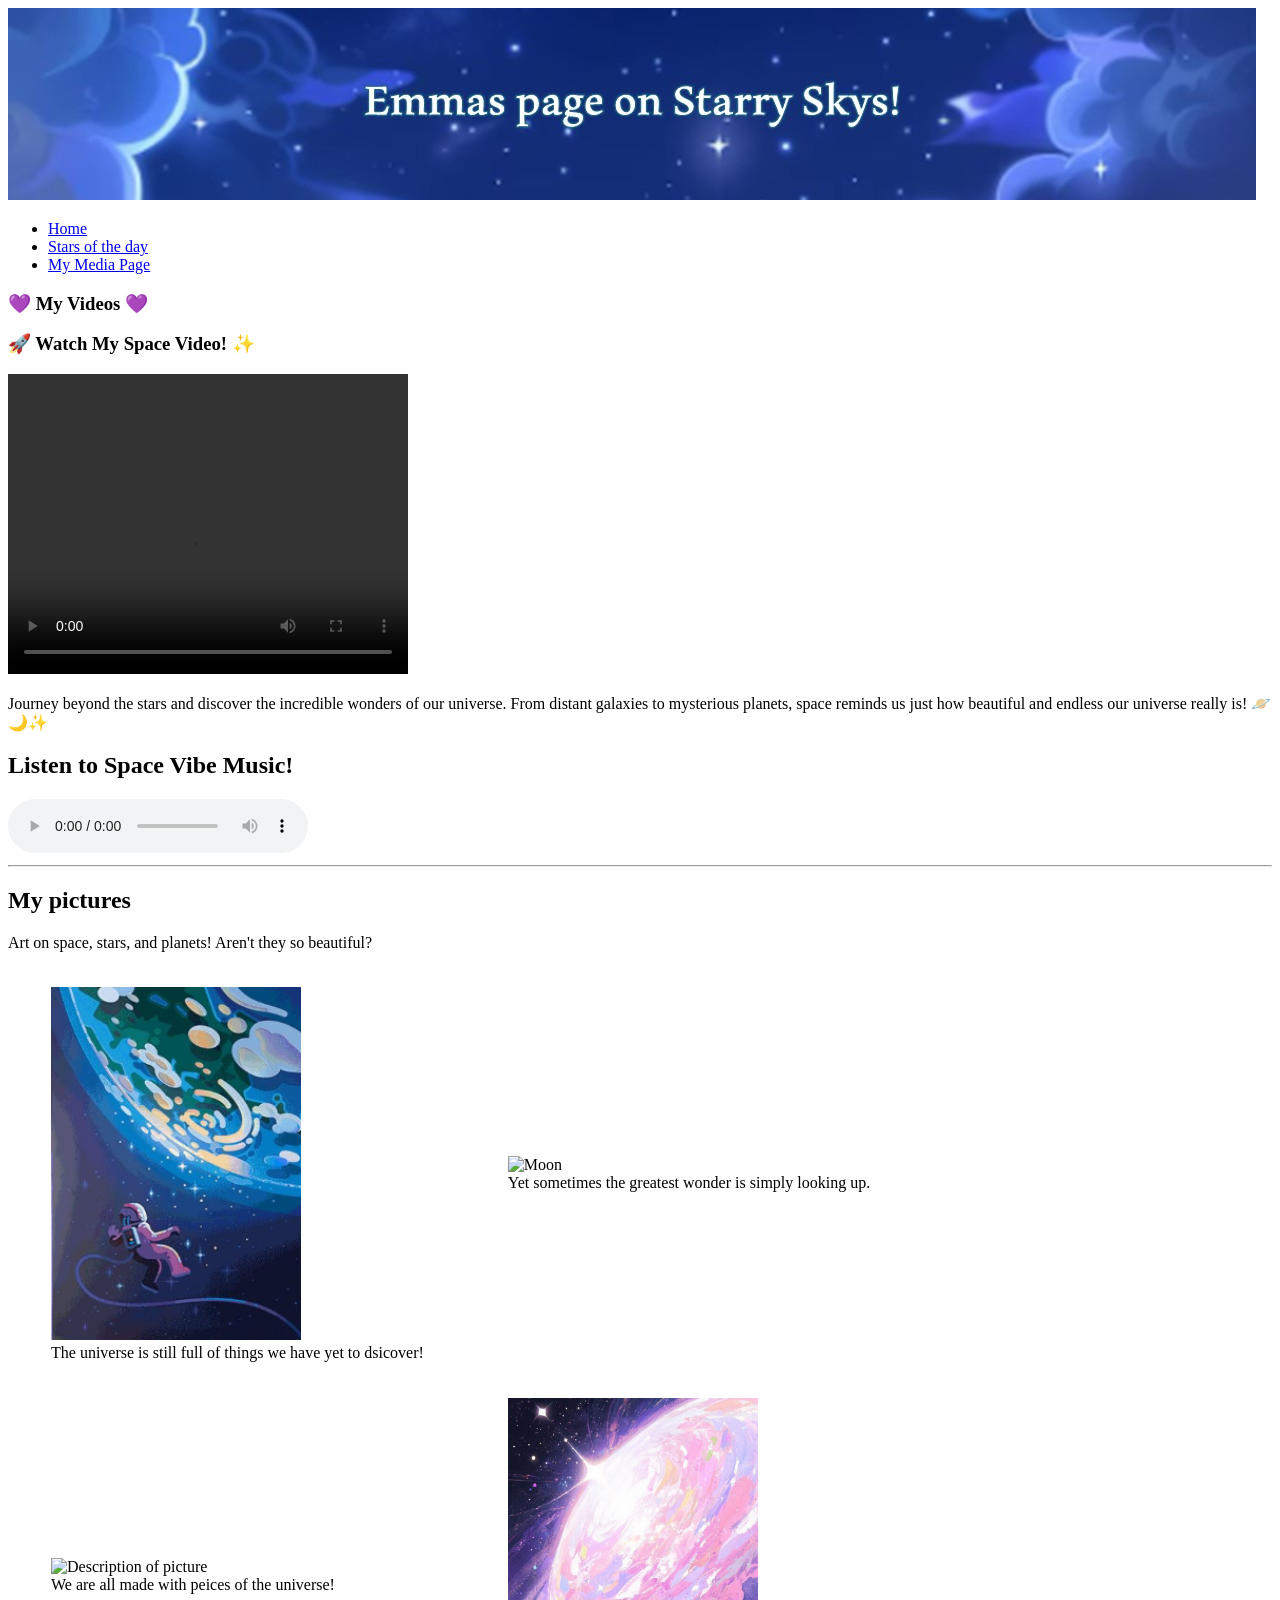
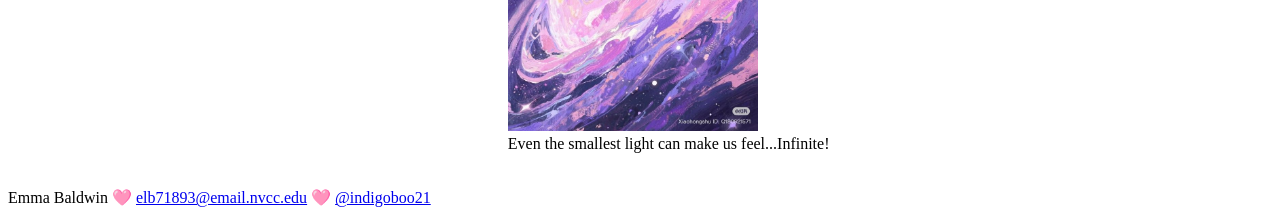
==== Media.html @ 3244a10b "Add files via upload Initial site launch on planets and stars !" ====
<!DOCTYPE html>
<html lang="en">
<head>
	<title>Emma's page!</title>
	<meta charset="utf-8">
	<meta name="viewport" content="width=device-width, initial-scale=1">
	<link rel="stylesheet" type="text/css" href="StyleMedia.css">
	<link rel="icon" type="image/x-icon" href="ICO.ico">
</head>
<body>


<header>
  <img src="baner.jpg" alt="baner">
</header>

<section>
  <nav>
    <ul>
      <li><a href="index.html">Home</a></li>
      <li><a href="https://science.nasa.gov/apod/" target="_blank">Stars of the day</a></li>
      <li><a href="media.html">My Media Page</a></li>
    </ul>
  </nav>
  
  <article>
    <h1>&#x1F49C My Videos &#x1F49C;</h1>
<h3>🚀 Watch My Space Video! ✨</h3>

<video width="400" height="300" controls>
    <source src="video.mp4" type="video/mp4">
    Your browser does not support the video element.
</video>
    <p>Journey beyond the stars and discover the incredible wonders of our universe. From distant galaxies to mysterious planets, space reminds us just how beautiful and endless our universe really is! 🪐🌙✨</p>

<h2>Listen to Space Vibe Music!</h2>

<audio controls>
    <source src="song.mp3" type="audio/mpeg">
    Your browser does not support the audio element.
</audio>


    
<hr>

	<h2>My pictures</h2>
	<p>Art on space, stars, and planets! Aren't they so beautiful?</p>
	<table>
    <tr>
        <td>
            <figure>
                <img src="Earth.png" alt="Astronaut floating in space" width="250">
                <figcaption>
                    The universe is still full of things we have yet to dsicover!
                </figcaption>
            </figure>
        </td>

        <td>
            <figure>
                <img src="Moon.PNG" alt="Moon" width="250">
                <figcaption>
                    Yet sometimes the greatest wonder is simply looking up.
                </figcaption>
            </figure>
        </td>
    </tr>

    <tr>
        <td>
            <figure>
                <img src="planet.png" alt="Description of picture" width="250">
                <figcaption>
                    We are all made with peices of the universe!
                </figcaption>
            </figure>
        </td>

        <td>
            <figure>
                <img src="planet.jpg" alt="Description of picture" width="250">
                <figcaption>
                    Even the smallest light can make us feel...Infinite!
                </figcaption>
            </figure>
        </td>
    </tr>
</table>

  </article>
</section>

<footer>
  <p>Emma Baldwin &#129655; <a href="mailto:elb71893@email.nvcc.edu">elb71893@email.nvcc.edu</a> &#129655; <a href="http:www.instagram/indigoboo21/">@indigoboo21</a> </p>
</footer>

</body>
</html>
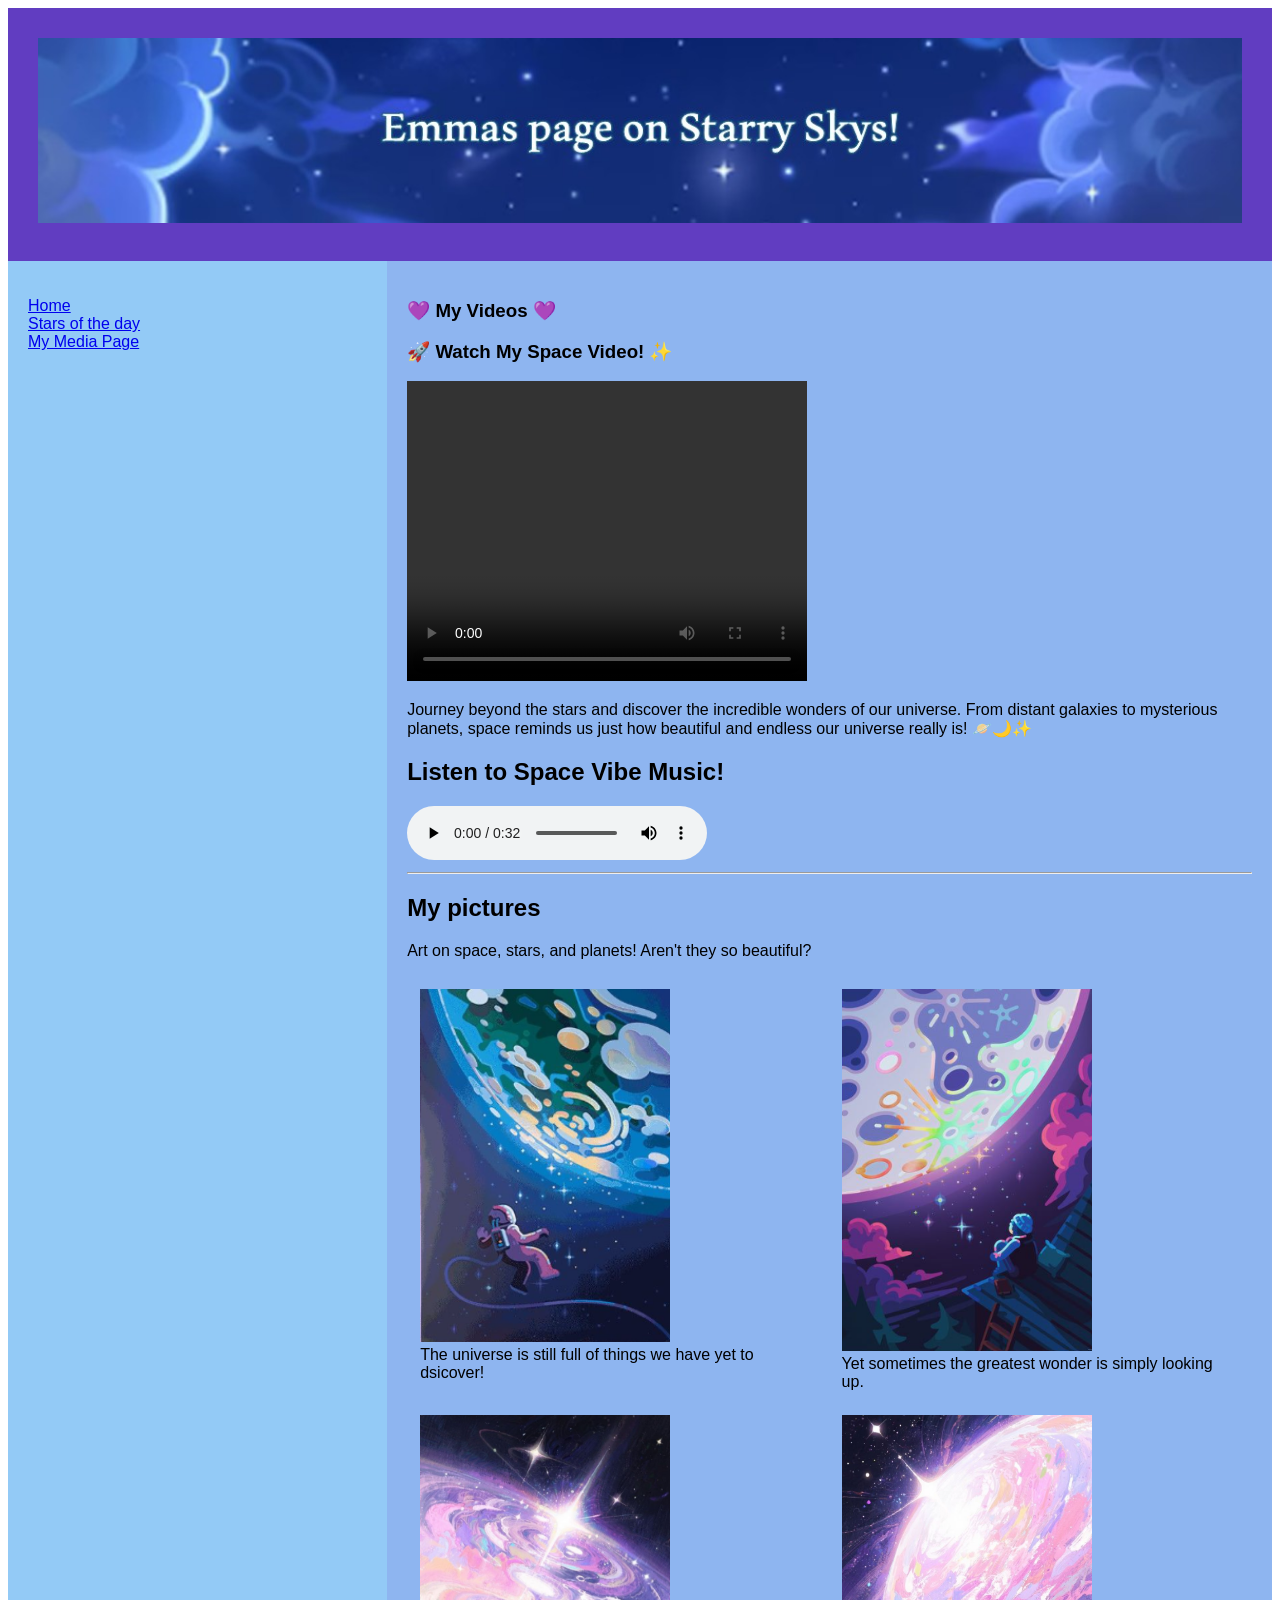
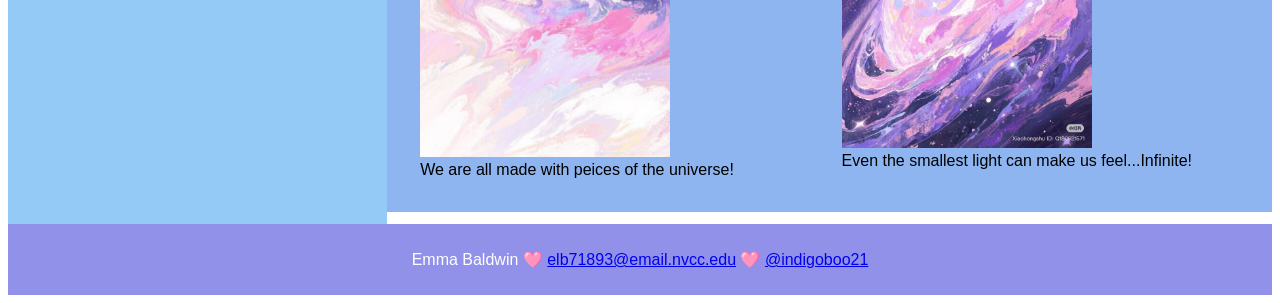
==== commit 93f0adf0: "Add files via upload" ====
--- a/Media.html
+++ b/Media.html
@@ -4,7 +4,7 @@
 	<title>Emma's page!</title>
 	<meta charset="utf-8">
 	<meta name="viewport" content="width=device-width, initial-scale=1">
-	<link rel="stylesheet" type="text/css" href="StyleMedia.css">
+	<link rel="stylesheet" type="text/css" href="styleMedia.css">
 	<link rel="icon" type="image/x-icon" href="ICO.ico">
 </head>
 <body>
@@ -19,7 +19,7 @@
     <ul>
       <li><a href="index.html">Home</a></li>
       <li><a href="https://science.nasa.gov/apod/" target="_blank">Stars of the day</a></li>
-      <li><a href="media.html">My Media Page</a></li>
+      <li><a href="Media.html">My Media Page</a></li>
     </ul>
   </nav>
   
@@ -59,7 +59,7 @@
 
         <td>
             <figure>
-                <img src="Moon.PNG" alt="Moon" width="250">
+                <img src="Moon.png" alt="Moon" width="250">
                 <figcaption>
                     Yet sometimes the greatest wonder is simply looking up.
                 </figcaption>
@@ -70,7 +70,7 @@
     <tr>
         <td>
             <figure>
-                <img src="planet.png" alt="Description of picture" width="250">
+                <img src="Planet.png" alt="Description of picture" width="250">
                 <figcaption>
                     We are all made with peices of the universe!
                 </figcaption>
--- a/styleMedia.css
+++ b/styleMedia.css
@@ -0,0 +1,83 @@
+
+
+
+* {
+  box-sizing: border-box;
+}
+
+body {
+  font-family: Arial, Helvetica, sans-serif;
+}
+
+/* Style the header */
+header {
+  background-color: #613dc1;
+  padding: 30px;
+  text-align: center;
+  font-size: 35px;
+  color: white;
+}
+
+/* Create two columns/boxes that floats next to each other */
+nav {
+  float: left;
+  width: 30%;
+  height: 1563px; /* only for demonstration, should be removed */
+  background: #93caf6;
+  padding: 20px;
+}
+
+/* Style the list inside the menu */
+nav ul {
+  list-style-type: none;
+  padding: 0;
+}
+
+article {
+  float: left;
+  padding: 20px;
+  width: 70%;
+  background-color: #8eb5f0;
+  height: auto; /* only for demonstration, should be removed */
+}
+
+/* Clear floats after the columns */
+section:after {
+  content: "";
+  display: table;
+  clear: both;
+}
+
+/* Style the footer */
+footer {
+  background-color: #9191e9;
+  padding: 10px;
+  text-align: center;
+  color: white;
+}
+
+/* Responsive layout - makes the two columns/boxes stack on top of each other instead of next to each other, on small screens */
+@media (max-width: 600px) {
+  nav, article {
+    width: 100%;
+    height: auto;
+  }
+}
+img {
+    max-width: 100%;
+    height: auto;
+}
+
+table {
+    width: 100%;
+    table-layout: fixed;
+}
+
+td {
+    vertical-align: top;
+    overflow-wrap: break-word;
+}
+
+figure {
+    margin: 10px;
+}
